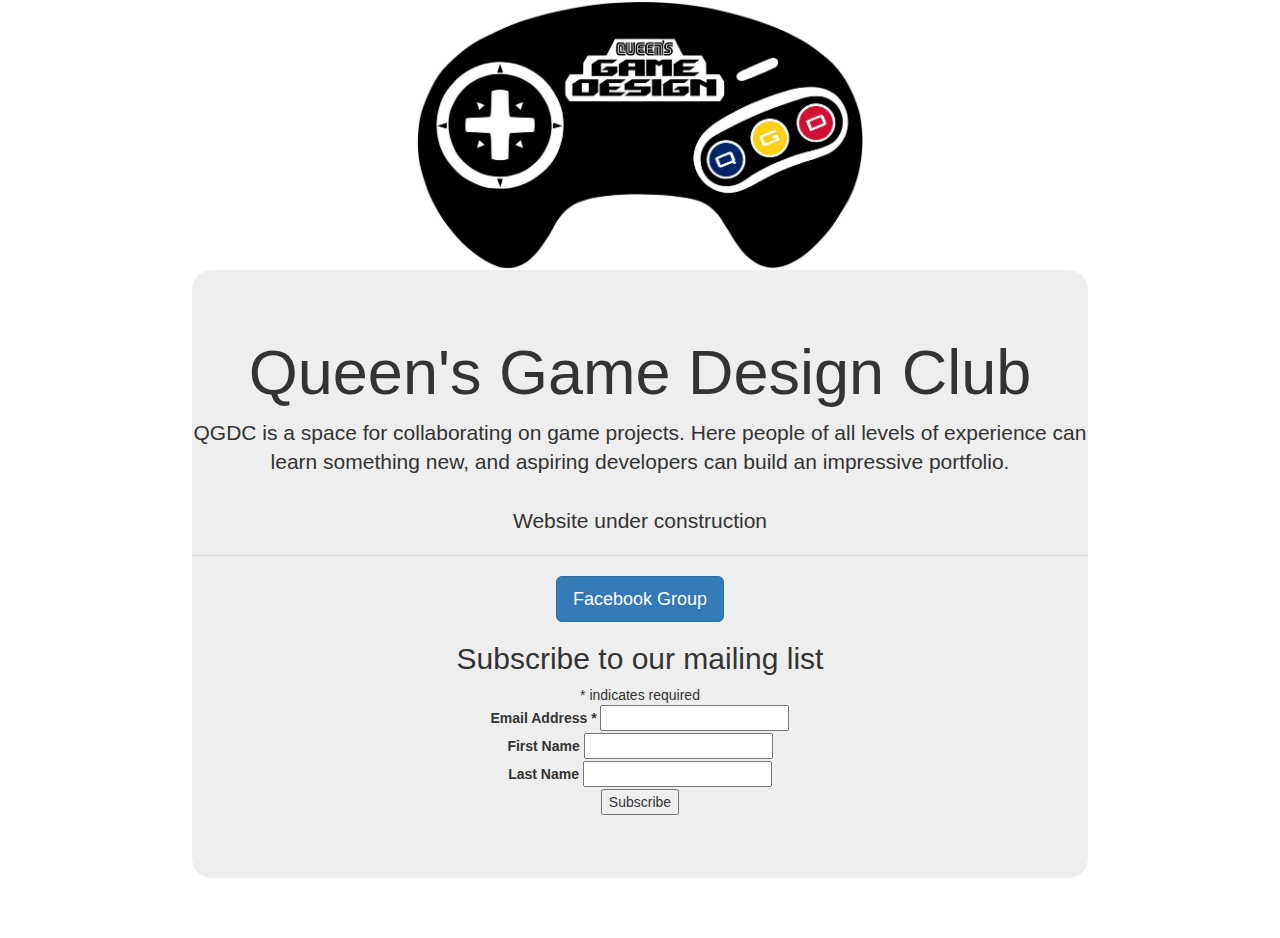
==== index.html @ b7f11f92 "Simple frontpage with facebook and mailchimp. Good enough for sidewalk sale." ====
<!DOCTYPE html>
<html lang="en">
  <head>
    <meta charset="utf-8">
    <meta http-equiv="X-UA-Compatible" content="IE=edge">
    <meta name="viewport" content="width=device-width, initial-scale=1">
    <title>Queen's Game Design Club</title>

    <!-- Bootstrap -->
    <link href="https://maxcdn.bootstrapcdn.com/bootstrap/3.3.2/css/bootstrap.min.css" rel="stylesheet">
    <script src="https://ajax.googleapis.com/ajax/libs/jquery/1.11.2/jquery.min.js"></script>
    <script src="https://maxcdn.bootstrapcdn.com/bootstrap/3.3.2/js/bootstrap.min.js"></script>

    <link rel="stylesheet" href="boot.css">
    <script src="http://ajax.aspnetcdn.com/ajax/jquery.validate/1.13.0/jquery.validate.min.js"></script>
    <script src="http://ajax.aspnetcdn.com/ajax/jquery.validate/1.13.0/additional-methods.min.js"></script>

  </head>
  <body>
    <img class="logo" src="QGDC_logo.png">
<div class="jumbotron">
  <h1 class="display-3">Queen's Game Design Club</h1>
  <p class="lead">QGDC is a space for collaborating on game projects. Here people of all levels of experience can learn something new, and aspiring developers can build an impressive portfolio.
    </br></br>Website under construction
  </p>
  <hr class="m-y-2">
  <p class="lead">
    <div class="wrapper text-center">
    <a class="btn btn-primary btn-lg facebook" href="https://www.facebook.com/groups/222867131208730/" role="button">Facebook Group</a>
    </div>
<!-- Begin MailChimp Signup Form -->
<div id="mc_embed_signup">
<form action="//qgdc.us14.list-manage.com/subscribe/post?u=dba338974a2a17fac65941eb6&amp;id=2dca93b2af" method="post" id="mc-embedded-subscribe-form" name="mc-embedded-subscribe-form" class="validate" target="_blank" novalidate>
    <div id="mc_embed_signup_scroll">
	<h2>Subscribe to our mailing list</h2>
<div class="indicates-required"><span class="asterisk">*</span> indicates required</div>
<div class="mc-field-group">
	<label for="mce-EMAIL">Email Address  <span class="asterisk">*</span>
</label>
	<input type="email" value="" name="EMAIL" class="required email" id="mce-EMAIL">
</div>
<div class="mc-field-group">
	<label for="mce-FNAME">First Name </label>
	<input type="text" value="" name="FNAME" class="" id="mce-FNAME">
</div>
<div class="mc-field-group">
	<label for="mce-LNAME">Last Name </label>
	<input type="text" value="" name="LNAME" class="" id="mce-LNAME">
</div>
	<div id="mce-responses" class="clear">
		<div class="response" id="mce-error-response" style="display:none"></div>
		<div class="response" id="mce-success-response" style="display:none"></div>
	</div>    <!-- real people should not fill this in and expect good things - do not remove this or risk form bot signups-->
    <div style="position: absolute; left: -5000px;" aria-hidden="true"><input type="text" name="b_dba338974a2a17fac65941eb6_2dca93b2af" tabindex="-1" value=""></div>
    <div class="clear"><input type="submit" value="Subscribe" name="subscribe" id="mc-embedded-subscribe" class="button"></div>
    </div>
</form>
</div>
<script type='text/javascript' src='//s3.amazonaws.com/downloads.mailchimp.com/js/mc-validate.js'></script><script type='text/javascript'>(function($) {window.fnames = new Array(); window.ftypes = new Array();fnames[0]='EMAIL';ftypes[0]='email';fnames[1]='FNAME';ftypes[1]='text';fnames[2]='LNAME';ftypes[2]='text';}(jQuery));var $mcj = jQuery.noConflict(true);</script>
<!--End mc_embed_signup-->
  </p>
</div>
  </body>
</html>
---- boot.css ----
html {
  position: relative;
  min-height: 100%;
}

body {
     background: url('bg.jpg') no-repeat center center fixed;
    -webkit-background-size: cover;
    -moz-background-size: cover;
    background-size: cover;
    -o-background-size: cover;
    margin-bottom: 60px;
}

h1{
    text-align: center;
}

.logo{
    width: 35%;
    height: 35%;
    margin-left: auto;
    margin-right: auto;
    display: block;
}

.jumbotron{
    /*opacity: 0.7;*/
    max-width: 70%;
    margin: auto;
    border-radius: 20px;
}

.lead{
    text-align: center;
}

/*.btn{
    margin-right: 5%;
    margin-left: 5%;
}*/

#mc_embed_signup{
    text-align: center;
}
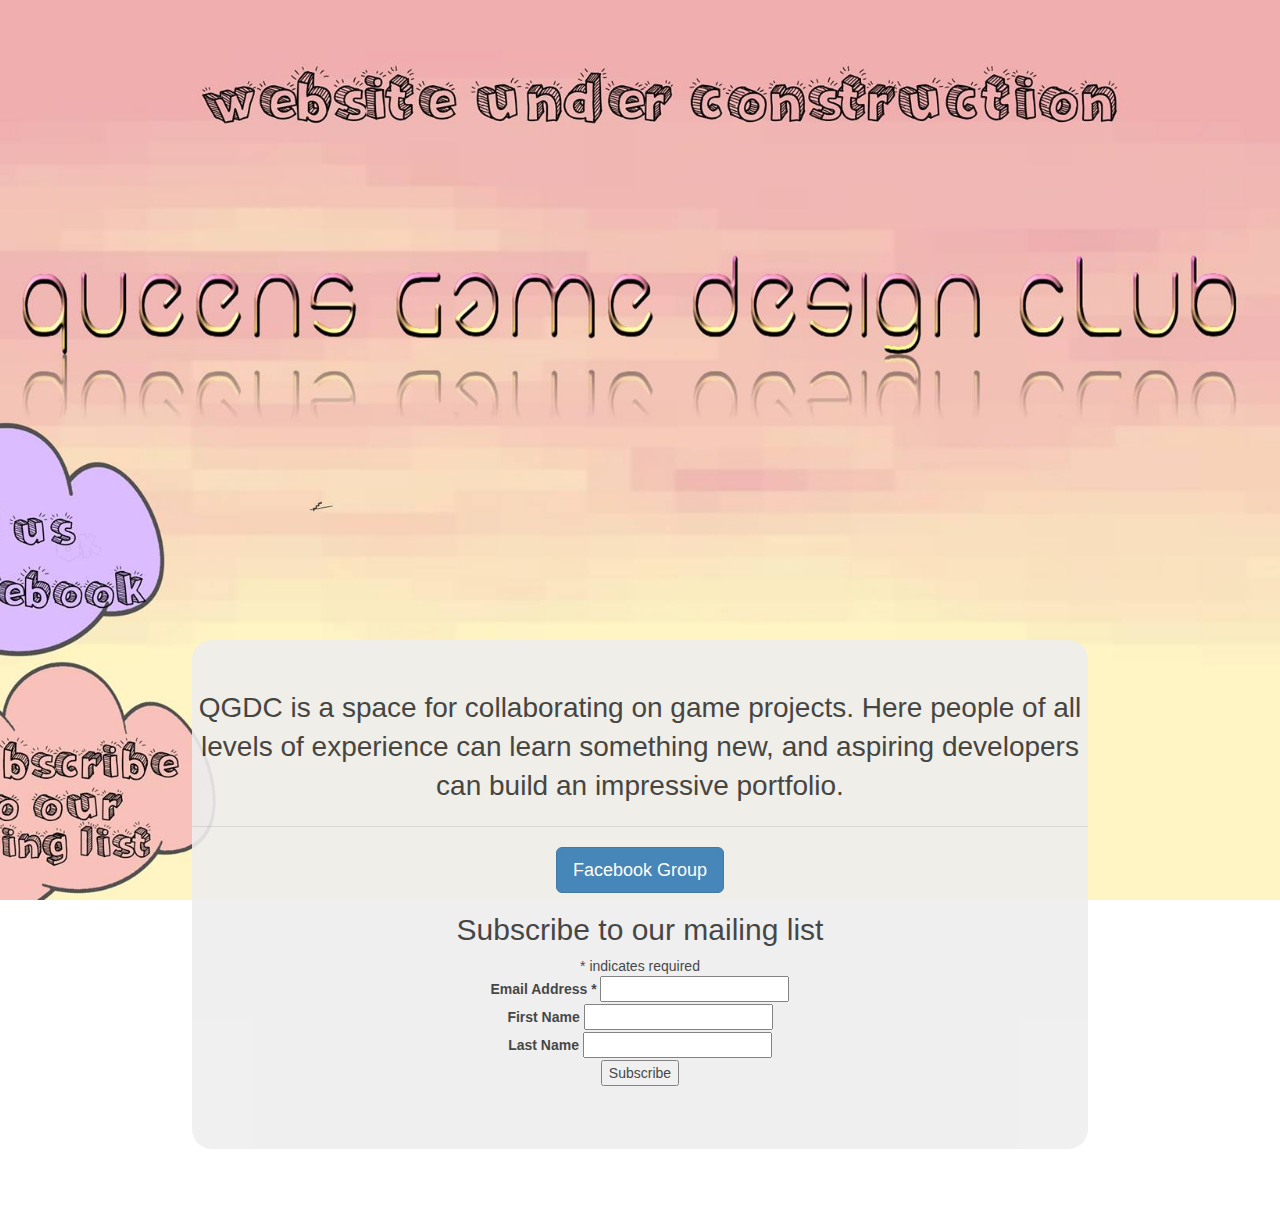
==== commit 78d27451: "new background" ====
--- a/index.html
+++ b/index.html
@@ -17,11 +17,11 @@
 
   </head>
   <body>
-    <img class="logo" src="QGDC_logo.png">
+    <!--<img class="logo" src="QGDC_logo.png">-->
 <div class="jumbotron">
-  <h1 class="display-3">Queen's Game Design Club</h1>
-  <p class="lead">QGDC is a space for collaborating on game projects. Here people of all levels of experience can learn something new, and aspiring developers can build an impressive portfolio.
-    </br></br>Website under construction
+  <!--<h1 class="display-3">Queen's Game Design Club</h1>-->
+  <p class="lead" id="pitch">QGDC is a space for collaborating on game projects. Here people of all levels of experience can learn something new, and aspiring developers can build an impressive portfolio.
+    <!--</br></br>Website under construction-->
   </p>
   <hr class="m-y-2">
   <p class="lead">
--- a/boot.css
+++ b/boot.css
@@ -4,7 +4,7 @@
 }
 
 body {
-     background: url('bg.jpg') no-repeat center center fixed;
+     background: url('bg.png') no-repeat center center fixed;
     -webkit-background-size: cover;
     -moz-background-size: cover;
     background-size: cover;
@@ -28,7 +28,9 @@
     /*opacity: 0.7;*/
     max-width: 70%;
     margin: auto;
+    margin-top: 50%;
     border-radius: 20px;
+    opacity: 0.9;
 }
 
 .lead{
@@ -43,3 +45,7 @@
 #mc_embed_signup{
     text-align: center;
 }
+
+#pitch{
+    font-size: 2em;
+} 
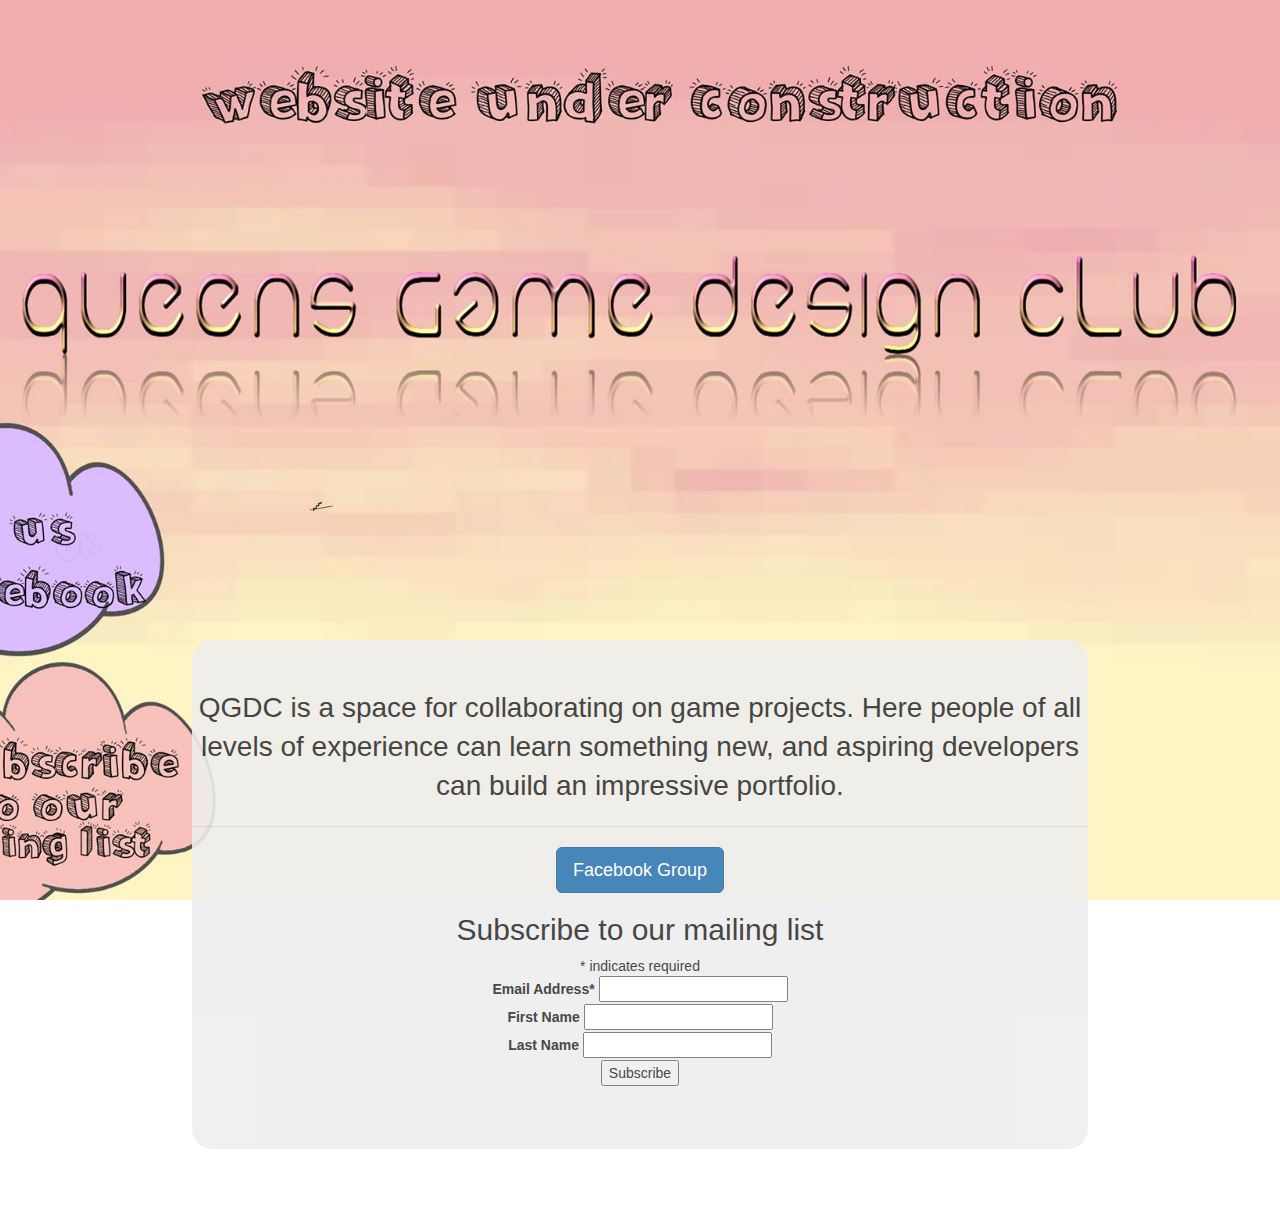
==== commit 9f3facee: "more tweaks" ====
--- a/index.html
+++ b/index.html
@@ -17,6 +17,16 @@
 
   </head>
   <body>
+    <!--Google analytics script-->
+      <script>
+        (function(i,s,o,g,r,a,m){i['GoogleAnalyticsObject']=r;i[r]=i[r]||function(){
+        (i[r].q=i[r].q||[]).push(arguments)},i[r].l=1*new Date();a=s.createElement(o),
+        m=s.getElementsByTagName(o)[0];a.async=1;a.src=g;m.parentNode.insertBefore(a,m)
+        })(window,document,'script','https://www.google-analytics.com/analytics.js','ga');
+
+        ga('create', 'UA-83907411-1', 'auto');
+        ga('send', 'pageview');
+      </script>
     <!--<img class="logo" src="QGDC_logo.png">-->
 <div class="jumbotron">
   <!--<h1 class="display-3">Queen's Game Design Club</h1>-->
@@ -35,16 +45,16 @@
 	<h2>Subscribe to our mailing list</h2>
 <div class="indicates-required"><span class="asterisk">*</span> indicates required</div>
 <div class="mc-field-group">
-	<label for="mce-EMAIL">Email Address  <span class="asterisk">*</span>
+	<label for="mce-EMAIL">Email Address<span class="asterisk">*</span>
 </label>
 	<input type="email" value="" name="EMAIL" class="required email" id="mce-EMAIL">
 </div>
 <div class="mc-field-group">
-	<label for="mce-FNAME">First Name </label>
+	<label for="mce-FNAME">First Name</label>
 	<input type="text" value="" name="FNAME" class="" id="mce-FNAME">
 </div>
 <div class="mc-field-group">
-	<label for="mce-LNAME">Last Name </label>
+	<label for="mce-LNAME">Last Name</label>
 	<input type="text" value="" name="LNAME" class="" id="mce-LNAME">
 </div>
 	<div id="mce-responses" class="clear">
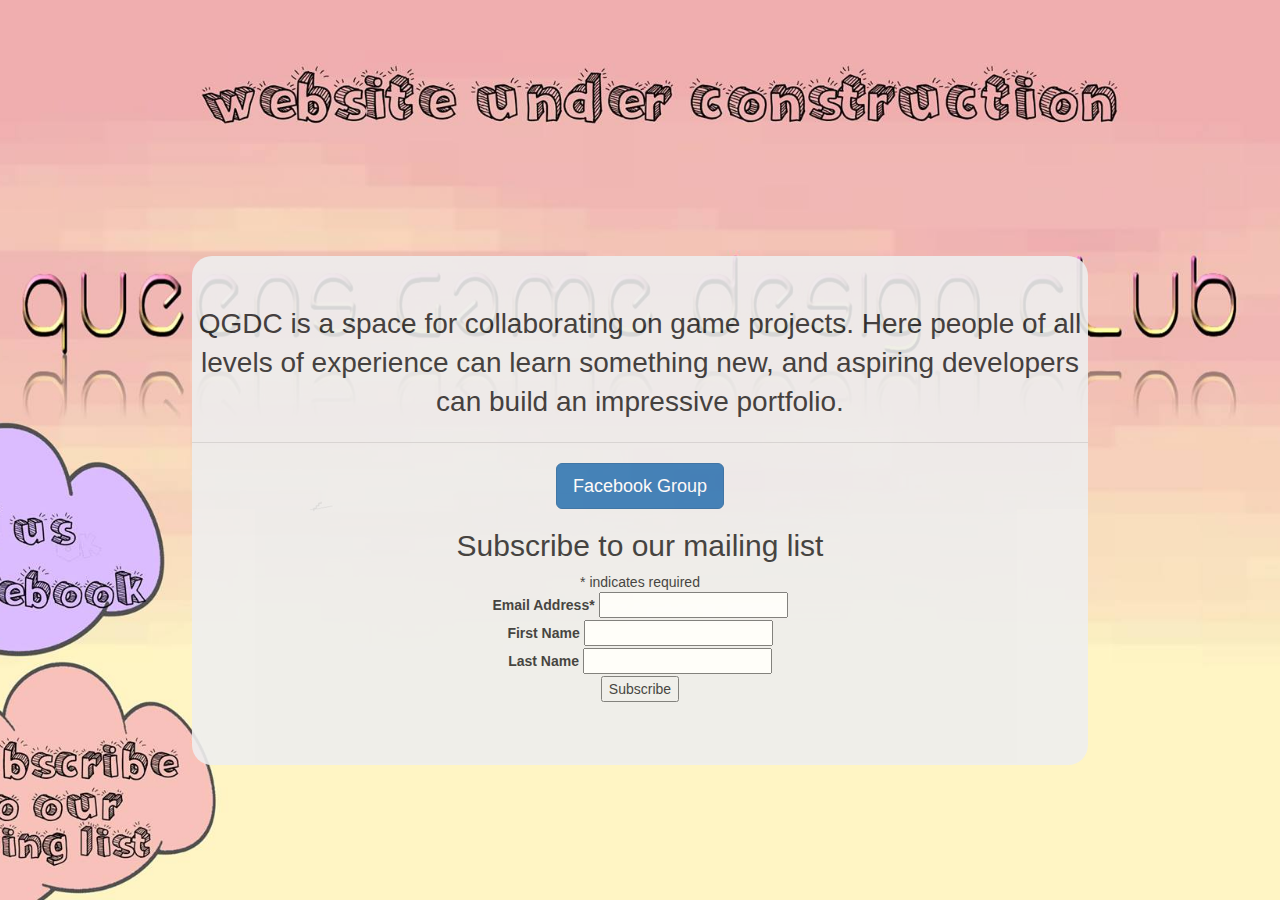
==== commit d6bb12ae: "Fixing the whitespace" ====
--- a/index.html
+++ b/index.html
@@ -17,17 +17,6 @@
 
   </head>
   <body>
-    <!--Google analytics script-->
-      <script>
-        (function(i,s,o,g,r,a,m){i['GoogleAnalyticsObject']=r;i[r]=i[r]||function(){
-        (i[r].q=i[r].q||[]).push(arguments)},i[r].l=1*new Date();a=s.createElement(o),
-        m=s.getElementsByTagName(o)[0];a.async=1;a.src=g;m.parentNode.insertBefore(a,m)
-        })(window,document,'script','https://www.google-analytics.com/analytics.js','ga');
-
-        ga('create', 'UA-83907411-1', 'auto');
-        ga('send', 'pageview');
-      </script>
-    <!--<img class="logo" src="QGDC_logo.png">-->
 <div class="jumbotron">
   <!--<h1 class="display-3">Queen's Game Design Club</h1>-->
   <p class="lead" id="pitch">QGDC is a space for collaborating on game projects. Here people of all levels of experience can learn something new, and aspiring developers can build an impressive portfolio.
@@ -67,6 +56,16 @@
 </form>
 </div>
 <script type='text/javascript' src='//s3.amazonaws.com/downloads.mailchimp.com/js/mc-validate.js'></script><script type='text/javascript'>(function($) {window.fnames = new Array(); window.ftypes = new Array();fnames[0]='EMAIL';ftypes[0]='email';fnames[1]='FNAME';ftypes[1]='text';fnames[2]='LNAME';ftypes[2]='text';}(jQuery));var $mcj = jQuery.noConflict(true);</script>
+ <!--Google analytics script-->
+      <script>
+        (function(i,s,o,g,r,a,m){i['GoogleAnalyticsObject']=r;i[r]=i[r]||function(){
+        (i[r].q=i[r].q||[]).push(arguments)},i[r].l=1*new Date();a=s.createElement(o),
+        m=s.getElementsByTagName(o)[0];a.async=1;a.src=g;m.parentNode.insertBefore(a,m)
+        })(window,document,'script','https://www.google-analytics.com/analytics.js','ga');
+
+        ga('create', 'UA-83907411-1', 'auto');
+        ga('send', 'pageview');
+      </script>
 <!--End mc_embed_signup-->
   </p>
 </div>
--- a/boot.css
+++ b/boot.css
@@ -28,7 +28,7 @@
     /*opacity: 0.7;*/
     max-width: 70%;
     margin: auto;
-    margin-top: 50%;
+    margin-top: 20%;
     border-radius: 20px;
     opacity: 0.9;
 }
